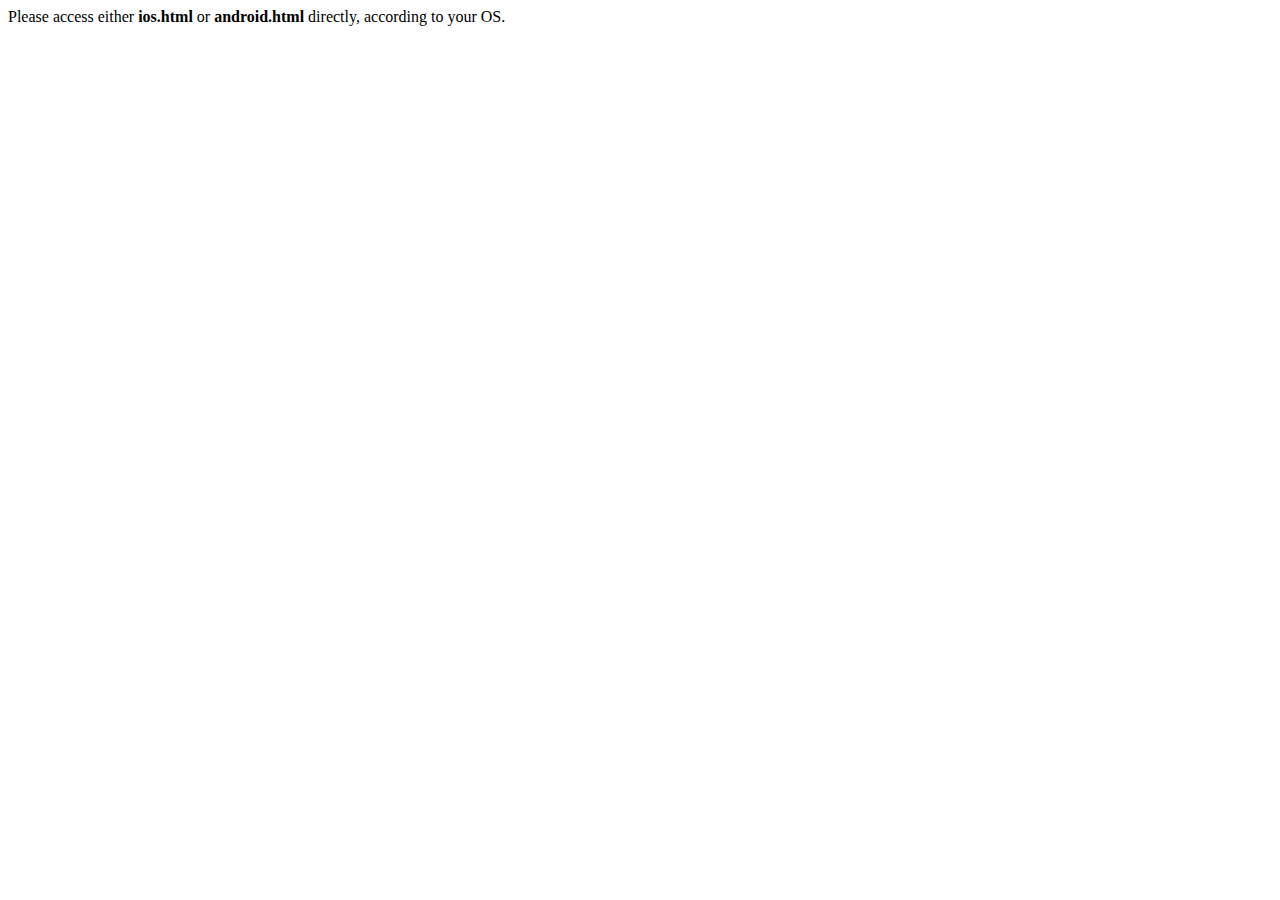
==== index.html @ 96000e04 "Working on getting phonegap build working" ====
<html lang="en-US">
<head>
    <meta name="viewport" content="width=device-width, initial-scale=1">
	<meta charset="UTF-8">
	<title></title>
</head>
<body>
	<p>Please access either <strong>ios.html</strong> or <strong>android.html</strong> directly, according to your OS.</p> 
</body>
</html>
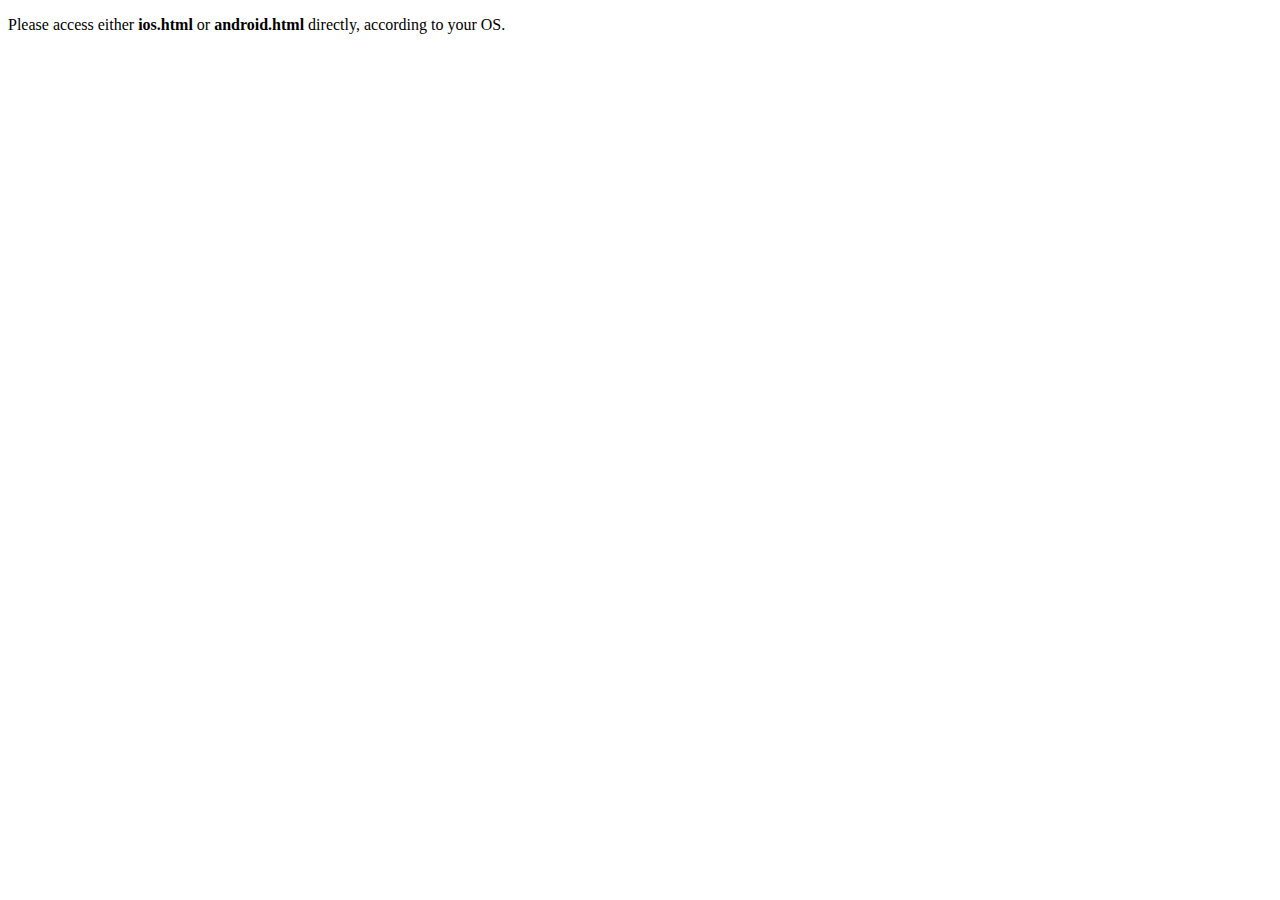
==== commit 9500e154: "Removed confusing markup from index.html" ====
--- a/index.html
+++ b/index.html
@@ -1,10 +1,13 @@
-<html lang="en-US">
-<head>
-    <meta name="viewport" content="width=device-width, initial-scale=1">
-	<meta charset="UTF-8">
-	<title></title>
-</head>
-<body>
-	<p>Please access either <strong>ios.html</strong> or <strong>android.html</strong> directly, according to your OS.</p> 
-</body>
+<!DOCTYPE HTML>
+<html>
+    <head>
+        <meta name='viewport' content='initial-scale=1.0 maximum-scale=1.0 minimum-scale=1.0 user-scalable=0' />
+
+        <title>
+            Cordova API Examples
+        </title>
+    </head>
+    <body>
+        <p>Please access either <strong>ios.html</strong> or <strong>android.html</strong> directly, according to your OS.</p>
+    </body>
 </html>
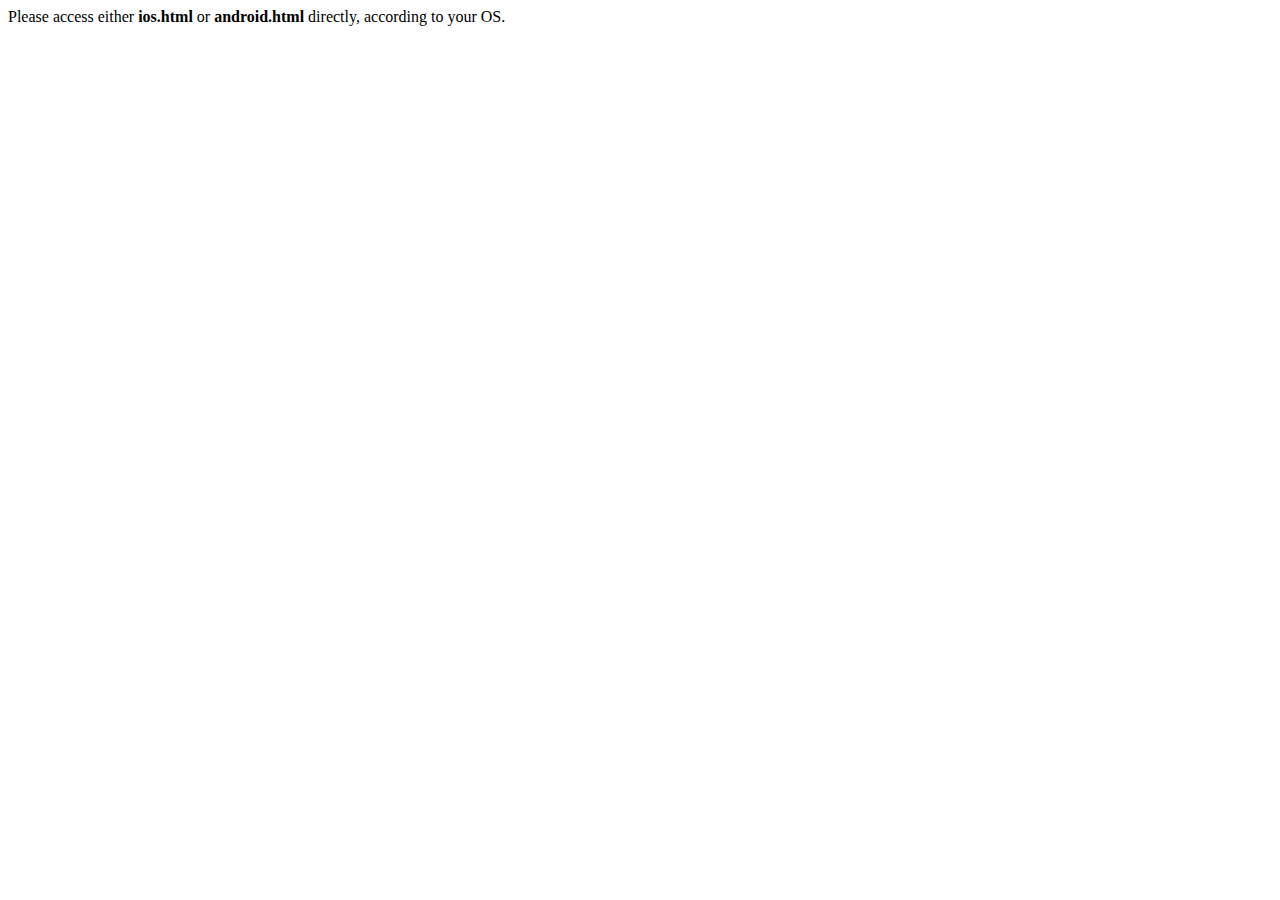
==== commit e5371efe: "Revert "Removed confusing markup from index.html"" ====
--- a/index.html
+++ b/index.html
@@ -6,8 +6,88 @@
         <title>
             Cordova API Examples
         </title>
+
+        <link href="css/transitions.css" rel="stylesheet" type="text/css">
+
+        <link href="css/style.css" rel="stylesheet" type="text/css">
+        <link href="css/reset.css" rel="stylesheet" type="text/css">
+        <link href="css/splashScreen.css" rel="stylesheet" type="text/css">
+        <link href="css/header.css" rel="stylesheet" type="text/css">
+        <link href="css/content.css" rel="stylesheet" type="text/css">
+
+        <script>
+          function defaultPage() {
+              window.addEventListener('load', function() {
+                  document.write('<p>Please access either <strong>ios.html</strong> or <strong>android.html</strong> directly, according to your OS.</p>');
+              });
+          }
+        </script>
+        <script src="phonegap.js" onerror="defaultPage();"></script>
+        <script src="libs/util.js"></script>        
+        <script src="libs/Transitioner.js"></script>
+        <script src="libs/jq/jquery-1.8.2.min.js"></script>
+        <script src="libs/jq/addTappableJQPlugin.js"></script>
+        <script src="libs/jq/addEnterJQPlugin.js"></script>
+
+        <script src="js/AccelerometerPage.js"></script>
+        <script src="js/CameraPage.js"></script>
+        <script src="js/ConnectionPage.js"></script>
+        <script src="js/DevicePage.js"></script>
+        <script src="js/GeolocationPage.js"></script>
+        <script src="js/FilePage.js"></script>
+
+        <script src="App.js"></script>
+        <script src="load.js"></script>
     </head>
     <body>
-        <p>Please access either <strong>ios.html</strong> or <strong>android.html</strong> directly, according to your OS.</p>
+        <div id="splashScreen"></div>
+        <div id="header">
+            <button id="back" class="faded"> back</button>
+            <div id="title"> Cordova API Examples</div>
+        </div>
+        <div id="content" class="center">
+            <ul id="list">
+                <li><button id="gotoAccelerometer"> Accelerometer </button></li>
+                <li><button id="gotoCamera"> Camera </button></li>
+                <li><button id="gotoConnection"> Connection </button></li>
+                <li><button id="gotoDevice"> Device </button></li>
+                <li><button id="gotoGeolocation"> Geolocation </button></li>
+                <li><button id="gotoFile"> File </button></li>
+            </ul>
+
+            <div id="accelerometerView" class="right">
+                <div id="accelerometerX"> X:</div>
+                <div id="accelerometerY"> Y:</div>
+                <div id="accelerometerZ"> Z:</div>
+            </div>
+
+            <div id="cameraView" class="right">
+                <button id="takePicture"> Take Picture </button>
+                <image id="picture"/>
+            </div>
+
+            <div id="connectionView" class="right">
+
+            </div>
+
+            <div id="deviceView" class="right">
+                <div id="deviceName"></div>
+                <div id="deviceCordova"></div>
+                <div id="devicePlatform"></div>
+                <div id="deviceUUID"></div>
+                <div id="deviceVersion"></div>
+            </div>
+
+            <div id="geolocationView" class="right">
+
+            </div>
+
+            <div id="fileView" class="right">
+                <input id="textfield" type="text"/>
+                <button id="writeFile"> Write to file</button>
+                <p id="fileConsole"></p>
+            </div>
+        </div>
+
     </body>
 </html>
--- a/css/transitions.css
+++ b/css/transitions.css
@@ -0,0 +1,32 @@
+
+/* applied when the view is to the left of the viewport */
+.left {
+    right: 100%;
+    left: -100%;
+}
+
+/* applied when the view fills the viewport */
+.center {
+    right: 0;
+    left: 0;
+}
+
+/* applied when the view is to the right of the viewport */
+.right {
+    left: 100%;
+    right: -100%;
+
+}
+
+/* applied during a transition */
+.transition {
+    -webkit-transition: all .5s ease-in-out 0s;
+    -moz-transition: all .5s ease-in-out 0s;
+    -o-transition: all .5s ease-in-out 0s;
+    transition: all .5s ease-in-out 0s;
+}
+
+/* applied when something is faded */
+.faded {
+    opacity: 0;
+}
--- a/css/style.css
+++ b/css/style.css
@@ -0,0 +1,47 @@
+* {
+    -webkit-tap-highlight-color: transparent;
+    -webkit-user-select: none;
+    -moz-tap-highlight-color: rgbd(0, 0, 0, 0);
+    -moz-user-select: none;
+}
+
+input {
+    -webkit-user-select: text;
+}
+
+body {
+    font-family: "Arial", sans-serif;
+    color: #CCCCCC;
+    background: #444444;
+}
+
+button {
+    border: none;
+    padding: 1em;
+    color: #CCCCCC;
+    border-radius: .25em;
+}
+
+.buttonUp {
+    margin-top: .5em;
+    margin-bottom: .5em;
+    background: -webkit-gradient(linear, left top, left bottom, from(#666666), to(#555555));
+    background: -webkit-linear-gradient(top, #666666, #555555);
+    background: -moz-linear-gradient(top, #666666, #555555);
+    background: linear-gradient(top, #666666, #555555);
+}
+
+.buttonDown {
+    background: #009999; /* light-blueish */
+    margin-top: .75em;
+    margin-bottom: .25em;
+    -webkit-box-shadow: inset 0 0 .5em #000000;
+    -moz-box-shadow: inset 0 0 .5em #000000;
+    box-shadow: inset 0 0 .5em #000000;
+}
+
+#picture {
+    width: 90%;
+    margin-left: 5%;
+    background: #555555;
+}
--- a/css/splashScreen.css
+++ b/css/splashScreen.css
@@ -0,0 +1,9 @@
+#splashScreen {
+    position: absolute;
+    left: 0px;
+    right: 0px;
+    top: 0px;
+    bottom: 0px;
+    background: white;
+    z-index: 1000;
+}
--- a/css/header.css
+++ b/css/header.css
@@ -0,0 +1,19 @@
+#header {
+    height: 3.5em;
+    width: 100%;
+    background: #333333;
+}
+
+#back {
+    position: absolute;
+    left: .5em;
+    top: 0px;
+    padding: .5em;
+    height: 2.5em;
+}
+
+#title {
+    font-size: 1.25em;
+    line-height: 3.0em;
+    text-align: center;
+}
--- a/css/content.css
+++ b/css/content.css
@@ -0,0 +1,30 @@
+#content button {
+    width: 100%;
+}
+
+#content > * {
+    position: absolute;
+    width: 100%;
+    height: 100%;
+    top: 0px;
+    bottom: 0px;
+    padding: 1em;
+    box-sizing: border-box;
+    -webkit-box-sizing: border-box;
+    -moz-box-sizing: border-box;
+}
+
+
+#content {
+    overflow-x: hidden;
+    position: absolute;
+    right: 0em;
+    left: 0em;
+    top: 3em;
+    bottom: 0em;
+}
+
+#fileView > input {
+    width: 100%;
+    font-size: 1.5em;
+}
